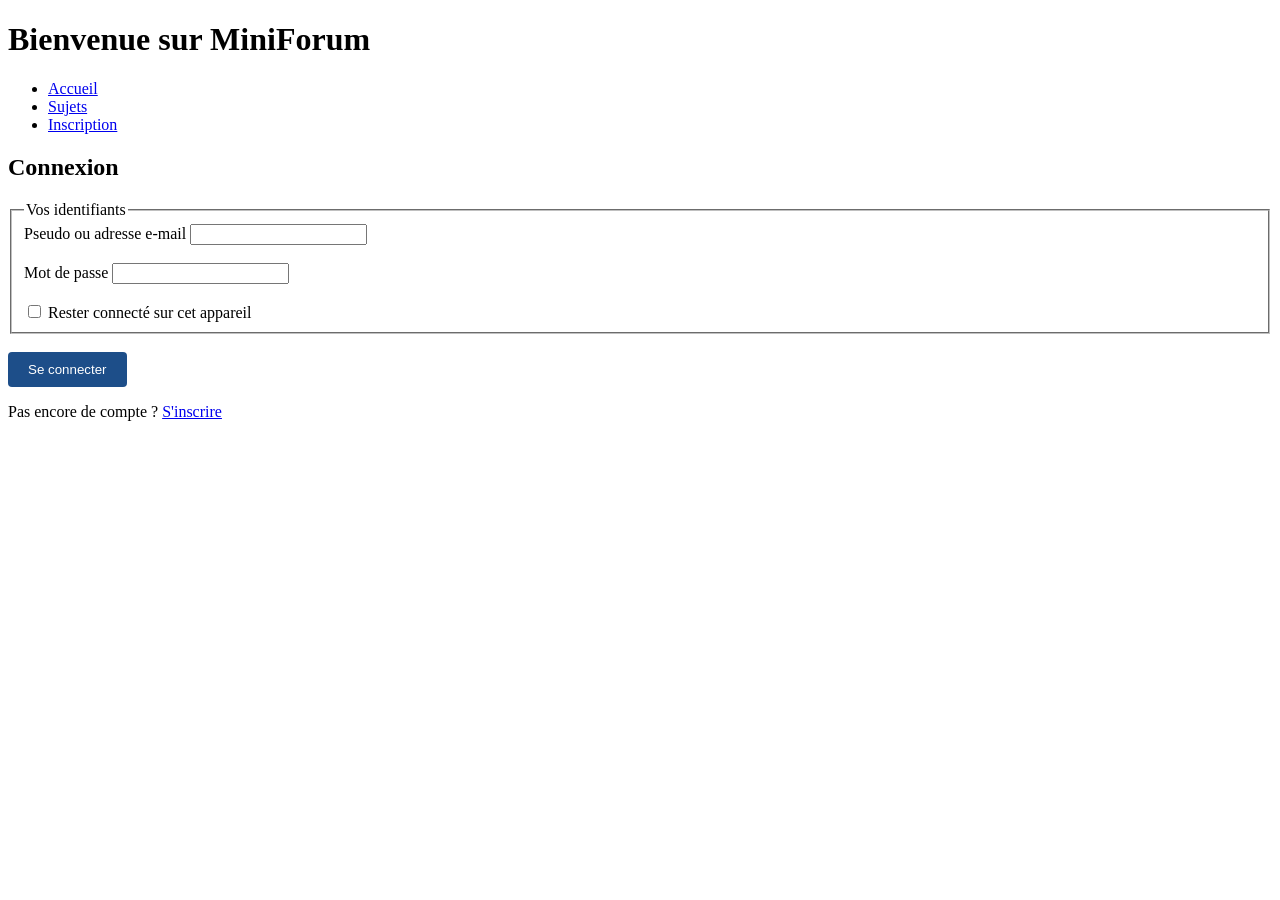
==== connexion.html @ 601c8d72 "Formulaires d’inscription et de connexion, correct" ====
<!DOCTYPE html>
<html lang="fr">
<head>
    <meta charset="UTF-8">
    <meta name="viewport" content="width=device-width, initial-scale=1.0">
    <title>MiniForum - Connexion</title>
    <link rel="stylesheet" href="style.css">
</head>

<body>

        <h1>Bienvenue sur MiniForum</h1>

<nav>
    <ul>
      <li><a href="index.html">Accueil</a></li>
      <li><a href="sujets.html">Sujets</a></li>
      <li><a href="inscription.html">Inscription</a></li>
    </ul>
</nav>

    <main>
        <h2>Connexion</h2>

        <form action="/connexion" method="post">
            <fieldset>
                <legend>Vos identifiants</legend>

                <label for="identifiant">Pseudo ou adresse e-mail</label>
                <input type="text" id="identifiant" name="identifiant">

                <br><br>

                <label for="motdepasse">Mot de passe</label>
                <input type="password" id="motdepasse" name="motdepasse" required>

                <br><br>

                <label>
                    <input type="checkbox" name="rester_connecte">
                    Rester connecté sur cet appareil
                </label>
            </fieldset>

            <br>

            <button type="submit">Se connecter</button>

            <p>
                Pas encore de compte ?
                <a href="inscription.html">S'inscrire</a>
            </p>
        </form>
    </main>

</body>
</html>
---- style.css ----
button {
    background-color: #1D4E89;
    color: white;
    padding: 10px 20px;
    border: none;
    border-radius: 4px;
    cursor: pointer;
}
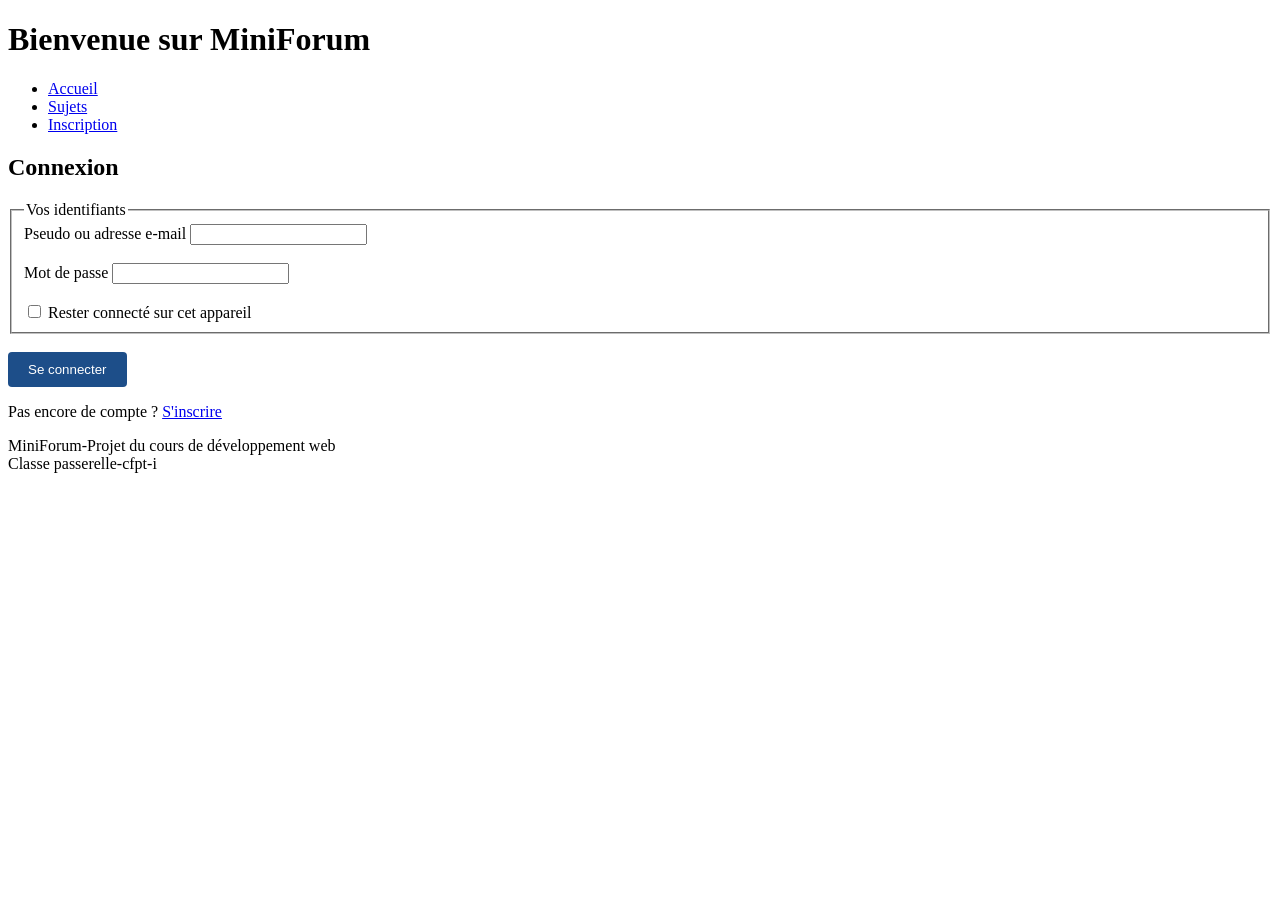
==== commit 358ad97b: "Rangement code Added footer with project information." ====
--- a/connexion.html
+++ b/connexion.html
@@ -1,29 +1,30 @@
 <!DOCTYPE html>
 <html lang="fr">
 <head>
-    <meta charset="UTF-8">
-    <meta name="viewport" content="width=device-width, initial-scale=1.0">
-    <title>MiniForum - Connexion</title>
-    <link rel="stylesheet" href="style.css">
+<meta charset="UTF-8">
+<meta name="viewport" content="width=device-width, initial-scale=1.0">
+<title>MiniForum - Connexion</title>
+<link rel="stylesheet" href="style.css">
 </head>
 
 <body>
 
         <h1>Bienvenue sur MiniForum</h1>
 
-<nav>
-    <ul>
-      <li><a href="index.html">Accueil</a></li>
-      <li><a href="sujets.html">Sujets</a></li>
-      <li><a href="inscription.html">Inscription</a></li>
-    </ul>
-</nav>
+        <nav>
+            <ul>
+                <li><a href="index.html">Accueil</a></li>
+                <li><a href="sujets.html">Sujets</a></li>
+                <li><a href="inscription.html">Inscription</a></li>
+            </ul>
+        </nav>
 
-    <main>
-        <h2>Connexion</h2>
+<main>
+                <h2>Connexion</h2>
+                <form action="/connexion" method="post">
 
-        <form action="/connexion" method="post">
             <fieldset>
+
                 <legend>Vos identifiants</legend>
 
                 <label for="identifiant">Pseudo ou adresse e-mail</label>
@@ -40,6 +41,7 @@
                     <input type="checkbox" name="rester_connecte">
                     Rester connecté sur cet appareil
                 </label>
+
             </fieldset>
 
             <br>
@@ -50,8 +52,17 @@
                 Pas encore de compte ?
                 <a href="inscription.html">S'inscrire</a>
             </p>
-        </form>
-    </main>
+
+</form>
+</main>
+
+            <footer>
+                <p>
+                    MiniForum-Projet du cours de développement web<br>
+                    Classe passerelle-cfpt-i
+                </p>
+            </footer>
+
 
 </body>
-</html>+</html>
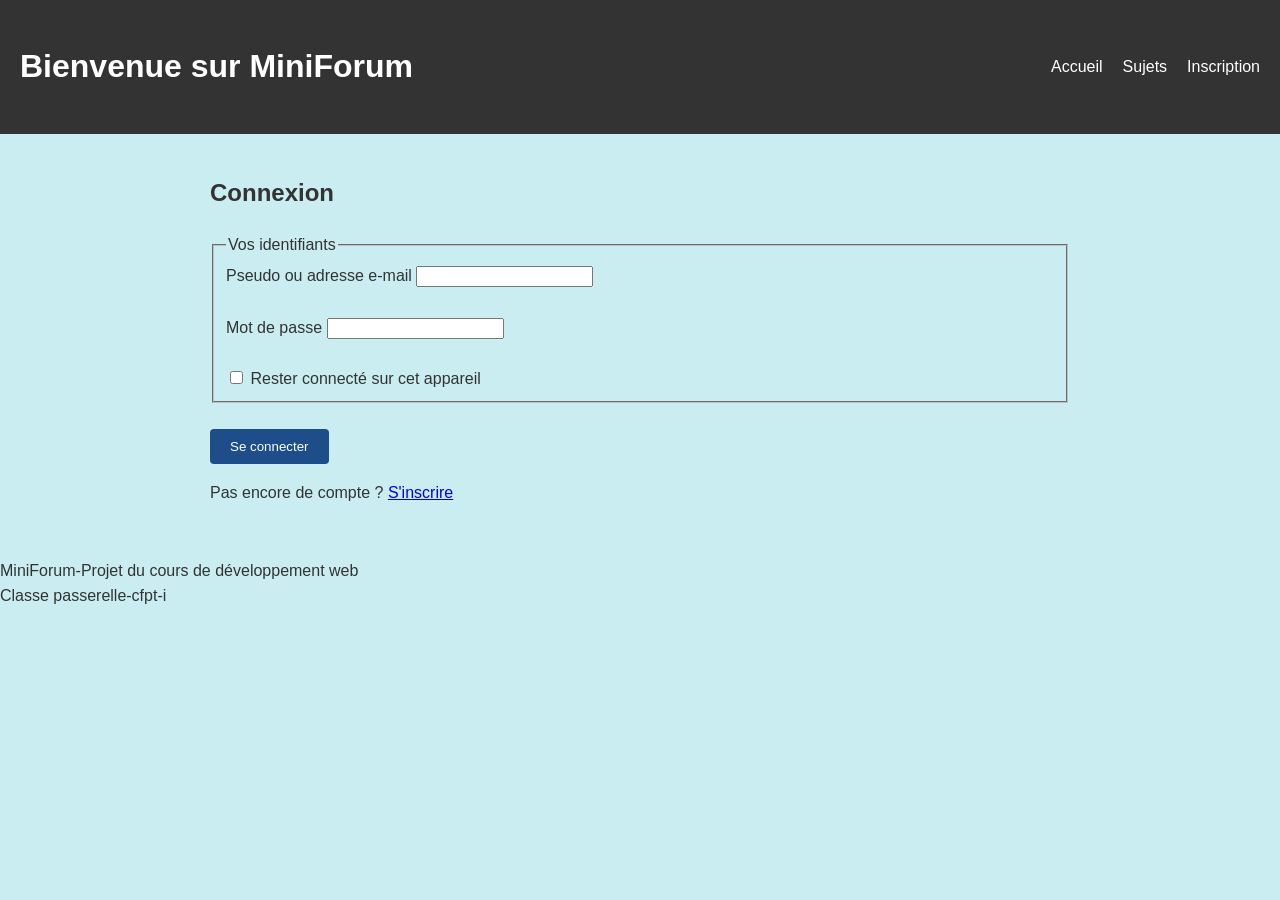
==== commit ea8a14f6: "En-tete et navigation en Flexbox Added a header and footer class to improve structure and styling." ====
--- a/connexion.html
+++ b/connexion.html
@@ -6,8 +6,9 @@
 <title>MiniForum - Connexion</title>
 <link rel="stylesheet" href="style.css">
 </head>
+<body>
 
-<body>
+<header class="entete">   
 
         <h1>Bienvenue sur MiniForum</h1>
 
@@ -18,6 +19,8 @@
                 <li><a href="inscription.html">Inscription</a></li>
             </ul>
         </nav>
+
+</header>
 
 <main>
                 <h2>Connexion</h2>
@@ -46,7 +49,7 @@
 
             <br>
 
-            <button type="submit">Se connecter</button>
+            <button type="submit" class="bouton">Se connecter</button>
 
             <p>
                 Pas encore de compte ?
@@ -56,7 +59,7 @@
 </form>
 </main>
 
-            <footer>
+            <footer class="pied">
                 <p>
                     MiniForum-Projet du cours de développement web<br>
                     Classe passerelle-cfpt-i
--- a/style.css
+++ b/style.css
@@ -1,3 +1,34 @@
+
+/* === Palette ================================
+   Texte         : #333
+   Accent        : #1D4E89
+   Fond de page  : #caedf1
+   Fond de carte : #FFFFFF
+   Bordure       : #b8d9dd
+   Bouton        : #1D4E89
+*/
+
+/* === 1. Reglages generaux ======================= */
+
+* {
+    box-sizing: border-box;
+}
+
+body {
+    font-family: Arial, sans-serif;
+    font-size: 16px;
+    line-height: 1.6;
+    color: #333;
+    background-color: #caedf1;
+    margin: 0;
+}
+
+main {
+    max-width: 900px;
+    margin: 0 auto;
+    padding: 20px;
+}
+
 button {
     background-color: #1D4E89;
     color: white;
@@ -6,3 +37,35 @@
     border-radius: 4px;
     cursor: pointer;
 }
+
+/* === 2. En-tete et navigation ================== */
+
+.entete {
+    display: flex;
+    justify-content: space-between;
+    align-items: center;
+    background-color: #333;
+    color: white;
+    padding: 20px;
+}
+
+.entete nav > ul {
+    display: flex;
+    gap: 20px;
+    list-style: none;
+    margin: 0;
+    padding: 0;
+}
+
+.entete nav a {
+    color: white;
+    text-decoration: none;
+}
+
+/* === 3. Contenu principal ====================== */
+
+/* === 4. Cartes de sujet ======================== */ 
+
+/* === 5. Formulaires ============================ */
+
+/* === 6. Pied de page =========================== */
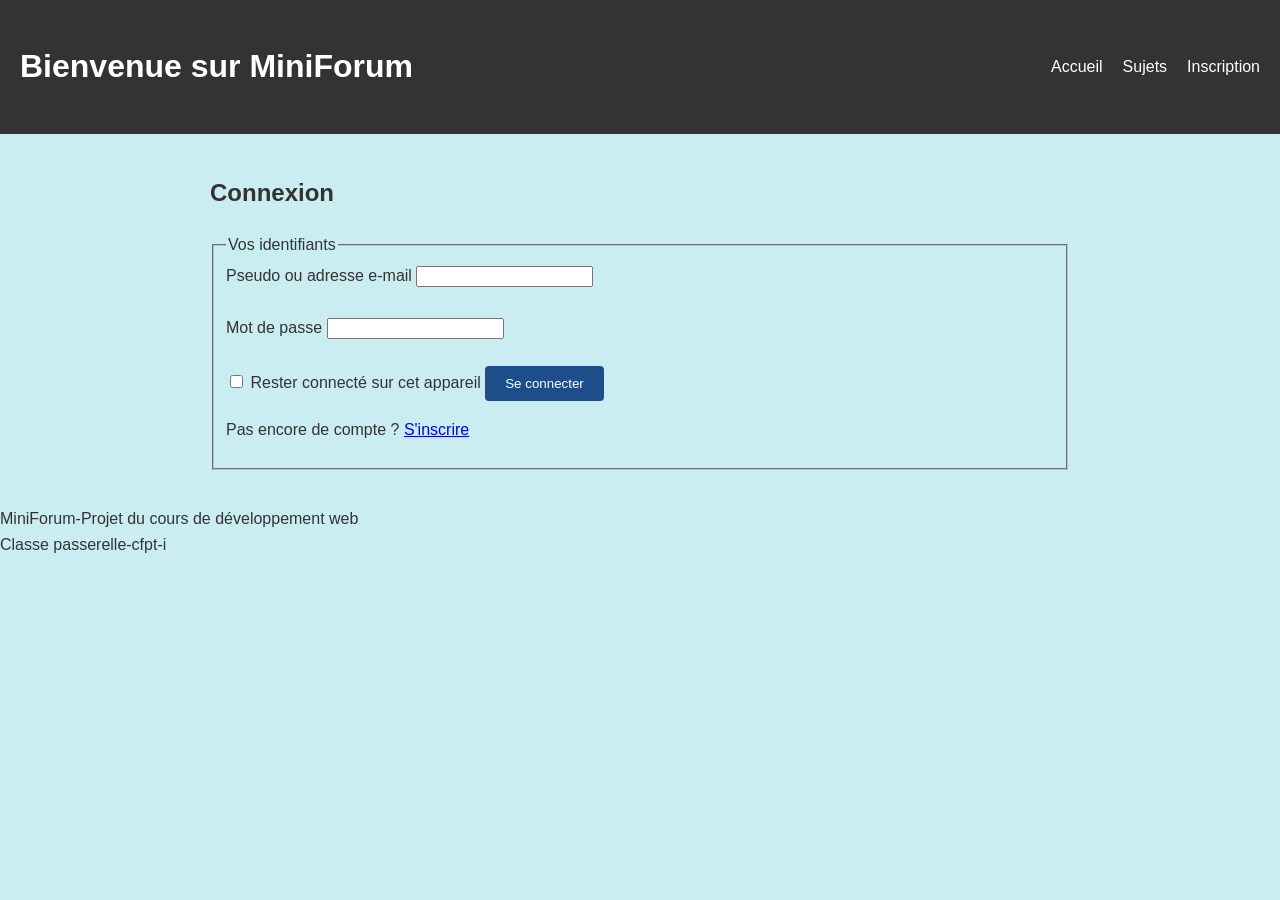
==== commit 7e09a758: "modif bouton" ====
--- a/connexion.html
+++ b/connexion.html
@@ -45,16 +45,12 @@
                     Rester connecté sur cet appareil
                 </label>
 
+                <button type="submit" class="bouton">Se connecter</button>
+                <p> Pas encore de compte ?
+                <a href="inscription.html">S'inscrire</a>
+                </p>
+
             </fieldset>
-
-            <br>
-
-            <button type="submit" class="bouton">Se connecter</button>
-
-            <p>
-                Pas encore de compte ?
-                <a href="inscription.html">S'inscrire</a>
-            </p>
 
 </form>
 </main>
--- a/style.css
+++ b/style.css
@@ -66,6 +66,66 @@
 
 /* === 4. Cartes de sujet ======================== */ 
 
+.liste-sujets {
+    display: flex;
+    flex-direction: column;
+    gap: 16px;
+    list-style: none;
+    margin: 0;
+    padding: 0;
+    align-items: center;
+}
+
+.carte-sujet {
+    background-color: #FFFFFF;
+    border: 2px solid #458087;
+    border-radius: 8px;
+    padding: 16px;
+    margin-bottom: auto;
+}
+
+.carte-message {
+    background-color: #FFFFFF;
+    border: 2px solid #458087;
+    border-radius: 8px;
+    padding: 16px;
+}
+
+.carte-message h3 {
+    color: inherit;
+    text-decoration: none;
+    font-size: 20px;
+    color: #1D4E89;
+    margin: 0 0 6px;
+}
+
+.carte-sujet h3 a {
+    color: inherit;
+    text-decoration: none;
+    font-size: 20px;
+    color: #1D4E89;
+    margin: 0 0 6px;
+}
+
+.carte-sujet p {
+    font-size: 12px;
+    color: #777;
+    margin: 0 0 15px;
+}
+
+.carte-message p {
+    font-size: 13px;
+    color: #777;
+    margin: 0 0 15px;
+}
+
+.carte-sujet img {
+    display: block;
+    max-width: 100%;
+    height: auto;
+    border-radius: 4px;
+}
+
 /* === 5. Formulaires ============================ */
 
 /* === 6. Pied de page =========================== */
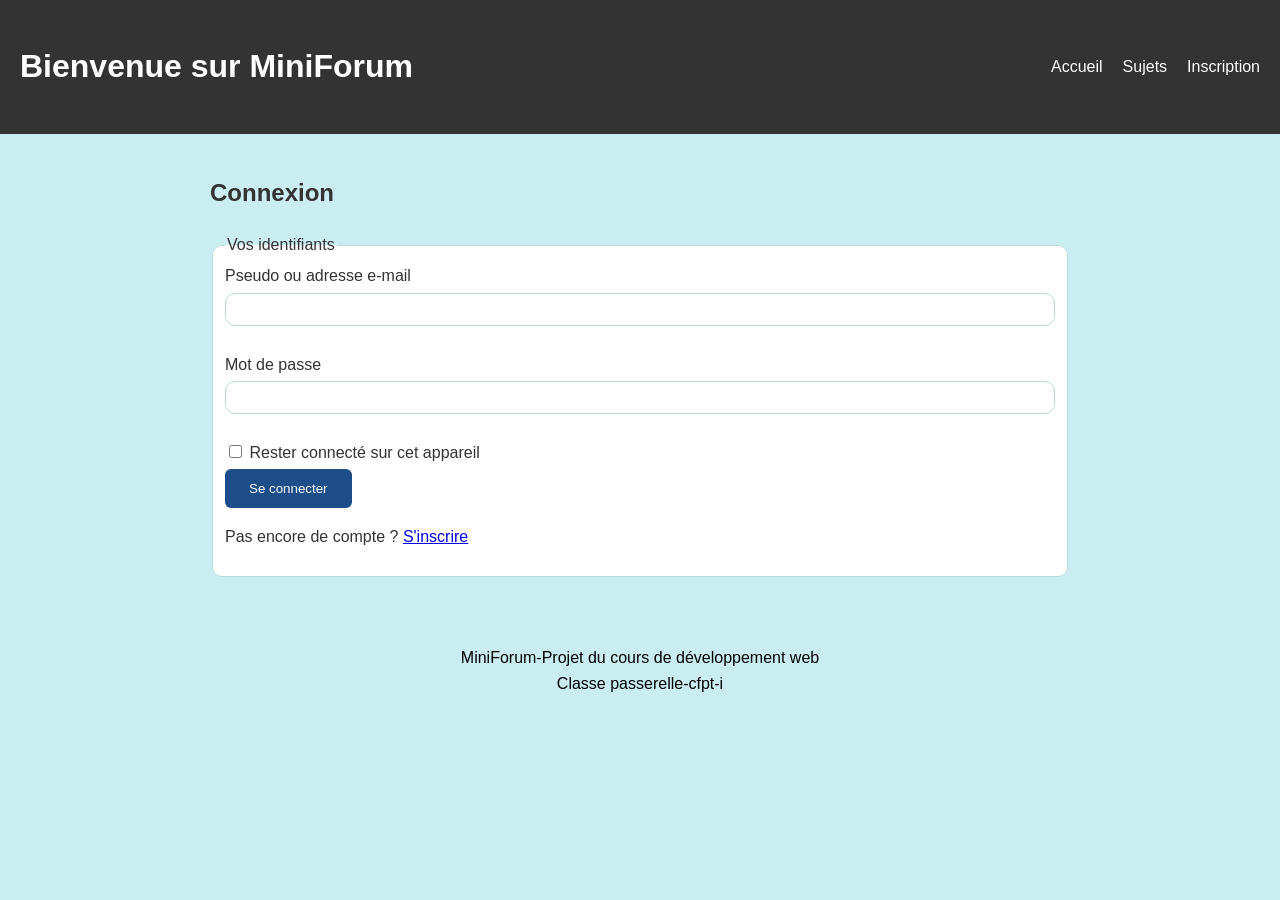
==== commit 1a95900f: "app.js" ====
--- a/connexion.html
+++ b/connexion.html
@@ -5,6 +5,7 @@
 <meta name="viewport" content="width=device-width, initial-scale=1.0">
 <title>MiniForum - Connexion</title>
 <link rel="stylesheet" href="style.css">
+<script src = "app.js" defer></script>
 </head>
 <body>
 
--- a/style.css
+++ b/style.css
@@ -1,5 +1,5 @@
 
-/* === Palette ================================
+/* === Palette ====================================
    Texte         : #333
    Accent        : #1D4E89
    Fond de page  : #caedf1
@@ -76,6 +76,7 @@
     align-items: center;
 }
 
+.carte-message,
 .carte-sujet {
     background-color: #FFFFFF;
     border: 2px solid #458087;
@@ -84,13 +85,7 @@
     margin-bottom: auto;
 }
 
-.carte-message {
-    background-color: #FFFFFF;
-    border: 2px solid #458087;
-    border-radius: 8px;
-    padding: 16px;
-}
-
+.carte-sujet h3 a,
 .carte-message h3 {
     color: inherit;
     text-decoration: none;
@@ -99,20 +94,7 @@
     margin: 0 0 6px;
 }
 
-.carte-sujet h3 a {
-    color: inherit;
-    text-decoration: none;
-    font-size: 20px;
-    color: #1D4E89;
-    margin: 0 0 6px;
-}
-
-.carte-sujet p {
-    font-size: 12px;
-    color: #777;
-    margin: 0 0 15px;
-}
-
+.carte-sujet p,
 .carte-message p {
     font-size: 13px;
     color: #777;
@@ -128,4 +110,57 @@
 
 /* === 5. Formulaires ============================ */
 
+input, textarea, select, button {
+    font-family: inherit;
+}
+
+label {
+    display: block;
+    margin-bottom: 4px;
+}
+
+input, textarea, select {
+    width: 100%;
+    padding: 8px;
+    border: 1px solid #b8d9dd;
+    border-radius: 10px;
+}
+
+fieldset {
+    background-color: #FFFFFF;
+    border: 1px solid #b8d9dd;
+    border-radius: 10px;
+    margin-bottom: 16px;
+}
+
+.bouton {
+    background-color: #1D4E89;
+    color: white;
+    border: none;
+    padding: 12px 24px;
+    border-radius: 6px;
+    cursor: pointer;
+}
+
+/* Les boutons radio et les cases a cocher gardent leur taille normale */
+input[type="radio"],
+input[type="checkbox"] {
+    width: auto;
+}
+
+/* ...et leur label reste a cote d'eux */
+input[type="radio"] + label,
+input[type="checkbox"] + label {
+    display: inline;
+    margin-right: 16px;
+}
+
 /* === 6. Pied de page =========================== */
+
+.pied {
+   text-align: center;
+   padding: 1.00rem 0;
+   color: #000000;
+   border: 0,125rem solid #1D4E89;
+   border-radius: #1D4E89;
+}
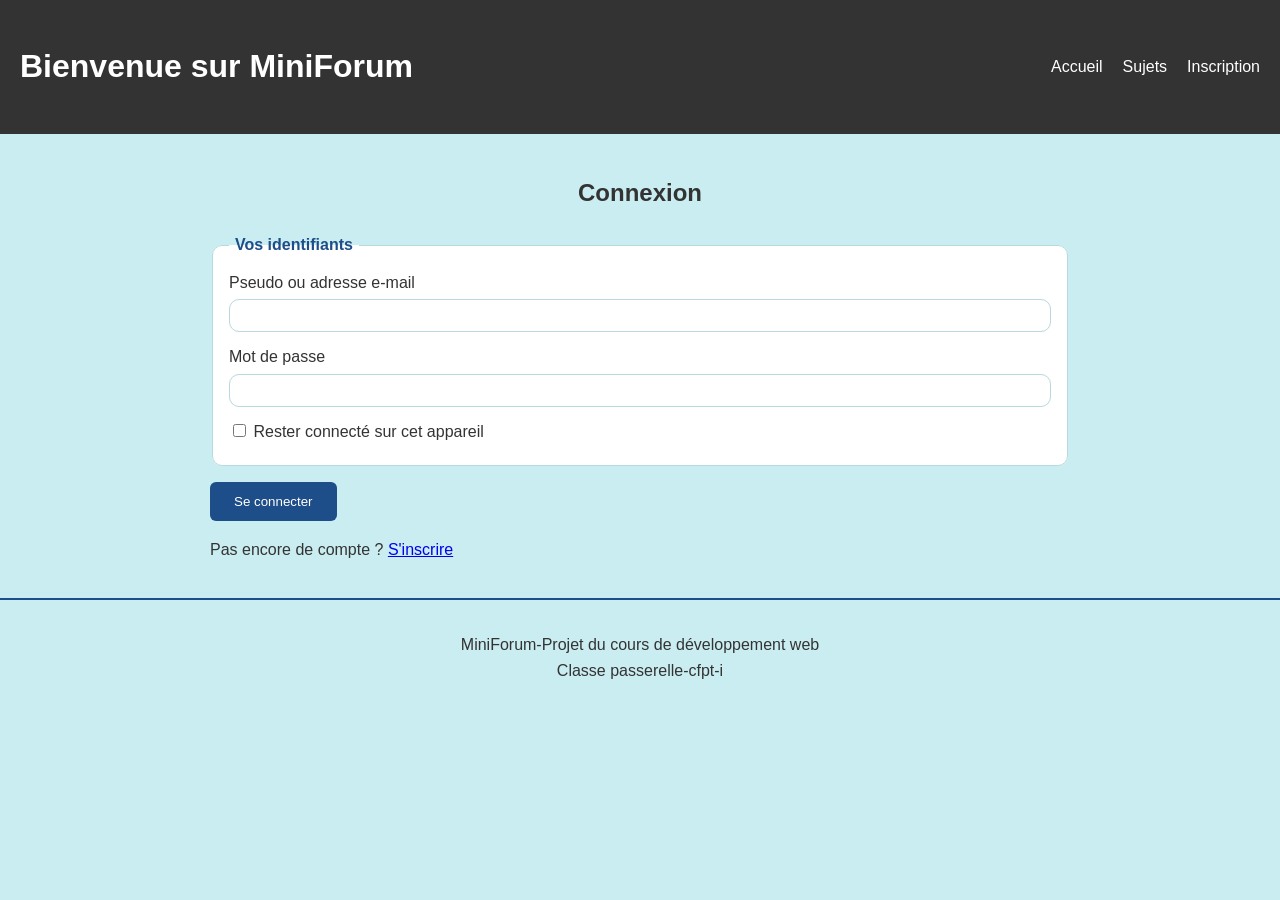
==== commit db6e52a9: "bonus" ====
--- a/connexion.html
+++ b/connexion.html
@@ -5,64 +5,55 @@
 <meta name="viewport" content="width=device-width, initial-scale=1.0">
 <title>MiniForum - Connexion</title>
 <link rel="stylesheet" href="style.css">
-<script src = "app.js" defer></script>
+<script src="app.js" defer></script>
 </head>
 <body>
 
-<header class="entete">   
+<header class="entete">
+  <h1>Bienvenue sur MiniForum</h1>
 
-        <h1>Bienvenue sur MiniForum</h1>
-
-        <nav>
-            <ul>
-                <li><a href="index.html">Accueil</a></li>
-                <li><a href="sujets.html">Sujets</a></li>
-                <li><a href="inscription.html">Inscription</a></li>
-            </ul>
-        </nav>
-
+  <nav>
+    <ul>
+      <li><a href="index.html">Accueil</a></li>
+      <li><a href="sujets.html">Sujets</a></li>
+      <li><a href="inscription.html">Inscription</a></li>
+    </ul>
+  </nav>
 </header>
 
 <main>
-                <h2>Connexion</h2>
-                <form action="/connexion" method="post">
+  <h2 class="titre-page">Connexion</h2>
 
-            <fieldset>
+  <form class="formulaire-compte" action="/connexion" method="post">
 
-                <legend>Vos identifiants</legend>
+    <fieldset>
+      <legend>Vos identifiants</legend>
 
-                <label for="identifiant">Pseudo ou adresse e-mail</label>
-                <input type="text" id="identifiant" name="identifiant">
+      <label for="identifiant">Pseudo ou adresse e-mail</label>
+      <input type="text" id="identifiant" name="identifiant" required>
 
-                <br><br>
+      <label for="motdepasse">Mot de passe</label>
+      <input type="password" id="motdepasse" name="motdepasse" required>
 
-                <label for="motdepasse">Mot de passe</label>
-                <input type="password" id="motdepasse" name="motdepasse" required>
+      <label class="case">
+        <input type="checkbox" name="rester_connecte">
+        Rester connecté sur cet appareil
+      </label>
+    </fieldset>
 
-                <br><br>
+    <button type="submit" class="bouton bouton-large">Se connecter</button>
 
-                <label>
-                    <input type="checkbox" name="rester_connecte">
-                    Rester connecté sur cet appareil
-                </label>
+    <p class="lien-compte">Pas encore de compte ? <a href="inscription.html">S'inscrire</a></p>
 
-                <button type="submit" class="bouton">Se connecter</button>
-                <p> Pas encore de compte ?
-                <a href="inscription.html">S'inscrire</a>
-                </p>
-
-            </fieldset>
-
-</form>
+  </form>
 </main>
 
-            <footer class="pied">
-                <p>
-                    MiniForum-Projet du cours de développement web<br>
-                    Classe passerelle-cfpt-i
-                </p>
-            </footer>
-
+<footer class="pied">
+  <p>
+    MiniForum-Projet du cours de développement web<br>
+    Classe passerelle-cfpt-i
+  </p>
+</footer>
 
 </body>
 </html>
--- a/style.css
+++ b/style.css
@@ -1,12 +1,18 @@
-
-/* === Palette ====================================
-   Texte         : #333
-   Accent        : #1D4E89
-   Fond de page  : #caedf1
-   Fond de carte : #FFFFFF
-   Bordure       : #b8d9dd
-   Bouton        : #1D4E89
-*/
+/* === Palette ==================================== */
+
+:root {
+    --couleur-texte: #333;
+    --couleur-texte-discret: #777;
+    --couleur-texte-clair: #FFFFFF;
+    --couleur-accent: #1D4E89;
+    --couleur-accent-fonce: #163C6A;
+    --couleur-fond: #caedf1;
+    --couleur-carte: #FFFFFF;
+    --couleur-bordure: #b8d9dd;
+    --couleur-bordure-carte: #458087;
+    --couleur-entete: #333;
+    --couleur-erreur: #A32020;
+}
 
 /* === 1. Reglages generaux ======================= */
 
@@ -18,8 +24,8 @@
     font-family: Arial, sans-serif;
     font-size: 16px;
     line-height: 1.6;
-    color: #333;
-    background-color: #caedf1;
+    color: var(--couleur-texte);
+    background-color: var(--couleur-fond);
     margin: 0;
 }
 
@@ -30,22 +36,32 @@
 }
 
 button {
-    background-color: #1D4E89;
-    color: white;
+    background-color: var(--couleur-accent);
+    color: var(--couleur-texte-clair);
     padding: 10px 20px;
     border: none;
     border-radius: 4px;
     cursor: pointer;
 }
 
+button:hover {
+    background-color: var(--couleur-accent-fonce);
+}
+
+button:focus-visible,
+a:focus-visible {
+    outline: 3px solid var(--couleur-accent);
+    outline-offset: 2px;
+}
+
 /* === 2. En-tete et navigation ================== */
 
 .entete {
     display: flex;
     justify-content: space-between;
     align-items: center;
-    background-color: #333;
-    color: white;
+    background-color: var(--couleur-entete);
+    color: var(--couleur-texte-clair);
     padding: 20px;
 }
 
@@ -58,28 +74,51 @@
 }
 
 .entete nav a {
-    color: white;
+    color: var(--couleur-texte-clair);
     text-decoration: none;
 }
 
+.entete nav a:hover {
+    text-decoration: underline;
+}
+
 /* === 3. Contenu principal ====================== */
 
-/* === 4. Cartes de sujet ======================== */ 
+/* === 4. Cartes de sujet ======================== */
 
 .liste-sujets {
-    display: flex;
-    flex-direction: column;
+    display: grid;
+    grid-template-columns: repeat(auto-fill, minmax(240px, 1fr));
     gap: 16px;
-    list-style: none;
-    margin: 0;
+    margin: 0 0 32px;
     padding: 0;
+}
+
+.liste-sujets > h2,
+.outils-liste {
+    grid-column: 1 / -1;
+}
+
+.liste-sujets > h2 {
+    text-align: center;
+    margin: 0;
+}
+
+.outils-liste {
+    display: grid;
+    grid-template-columns: 1fr auto;
+    gap: 4px 12px;
     align-items: center;
+}
+
+.outils-liste label {
+    grid-column: 1 / -1;
 }
 
 .carte-message,
 .carte-sujet {
-    background-color: #FFFFFF;
-    border: 2px solid #458087;
+    background-color: var(--couleur-carte);
+    border: 2px solid var(--couleur-bordure-carte);
     border-radius: 8px;
     padding: 16px;
     margin-bottom: auto;
@@ -87,18 +126,37 @@
 
 .carte-sujet h3 a,
 .carte-message h3 {
-    color: inherit;
     text-decoration: none;
     font-size: 20px;
-    color: #1D4E89;
+    color: var(--couleur-accent);
     margin: 0 0 6px;
 }
 
 .carte-sujet p,
 .carte-message p {
     font-size: 13px;
-    color: #777;
+    color: var(--couleur-texte-discret);
     margin: 0 0 15px;
+}
+
+.liste-sujets .carte-sujet {
+    display: flex;
+    align-items: center;
+    min-height: 90px;
+    margin: 0;
+    transition: transform 0.15s, border-color 0.15s;
+}
+
+.liste-sujets .carte-sujet:hover {
+    border-color: var(--couleur-accent);
+    transform: translateY(-2px);
+}
+
+.carte-sujet h3 {
+    margin: 0;
+    font-size: 18px;
+    line-height: 1.3;
+    color: var(--couleur-accent);
 }
 
 .carte-sujet img {
@@ -108,6 +166,45 @@
     border-radius: 4px;
 }
 
+.titre-page {
+    text-align: center;
+}
+
+.fil-sujets {
+    display: flex;
+    flex-direction: column;
+    gap: 24px;
+}
+
+.fil-sujets .carte-message {
+    margin: 0;
+    padding: 20px 24px;
+}
+
+.fil-sujets .carte-message h3 {
+    color: var(--couleur-accent);
+}
+
+.fil-sujets .carte-message p {
+    font-size: 15px;
+    line-height: 1.7;
+    color: var(--couleur-texte);
+}
+
+.reponse summary {
+    cursor: pointer;
+    font-weight: bold;
+    color: var(--couleur-accent);
+}
+
+.reponse[open] summary {
+    margin-bottom: 12px;
+}
+
+.reponse fieldset {
+    margin-bottom: 0;
+}
+
 /* === 5. Formulaires ============================ */
 
 input, textarea, select, button {
@@ -122,45 +219,94 @@
 input, textarea, select {
     width: 100%;
     padding: 8px;
-    border: 1px solid #b8d9dd;
+    border: 1px solid var(--couleur-bordure);
     border-radius: 10px;
 }
 
+input:focus,
+textarea:focus,
+select:focus {
+    outline: none;
+    border-color: var(--couleur-accent);
+    box-shadow: 0 0 0 3px var(--couleur-bordure);
+}
+
+.champ-invalide,
+.champ-invalide:focus {
+    border-color: var(--couleur-erreur);
+}
+
+legend {
+    padding: 0 6px;
+    font-weight: bold;
+    color: var(--couleur-accent);
+}
+
 fieldset {
-    background-color: #FFFFFF;
-    border: 1px solid #b8d9dd;
+    background-color: var(--couleur-carte);
+    border: 1px solid var(--couleur-bordure);
     border-radius: 10px;
     margin-bottom: 16px;
+    padding: 12px 16px 16px;
 }
 
 .bouton {
-    background-color: #1D4E89;
-    color: white;
+    background-color: var(--couleur-accent);
+    color: var(--couleur-texte-clair);
     border: none;
     padding: 12px 24px;
     border-radius: 6px;
     cursor: pointer;
 }
 
-/* Les boutons radio et les cases a cocher gardent leur taille normale */
+.bouton:hover {
+    background-color: var(--couleur-accent-fonce);
+}
+
 input[type="radio"],
 input[type="checkbox"] {
     width: auto;
 }
 
-/* ...et leur label reste a cote d'eux */
 input[type="radio"] + label,
 input[type="checkbox"] + label {
     display: inline;
     margin-right: 16px;
 }
 
+.message-erreur {
+    margin: 0.25rem 0 0;
+    min-height: 1.2em;         
+    color: var(--couleur-erreur);
+    font-size: 0.875rem;
+}
+
+.message-erreur + label {
+    margin-top: 8px;
+}
+
+input + label,
+textarea + label,
+select + label {
+    margin-top: 12px;
+}
+
+fieldset .bouton {
+    margin-top: 12px;
+}
+
+.compteur {
+    margin: 0.25rem 0 0;
+    font-size: 0.875rem;
+    color: var(--couleur-texte-discret);
+    text-align: right;
+}
+
 /* === 6. Pied de page =========================== */
 
 .pied {
-   text-align: center;
-   padding: 1.00rem 0;
-   color: #000000;
-   border: 0,125rem solid #1D4E89;
-   border-radius: #1D4E89;
-}
+    text-align: center;
+    padding: 1rem 0;
+    color: var(--couleur-texte);
+    border-top: 0.125rem solid var(--couleur-accent);
+}
